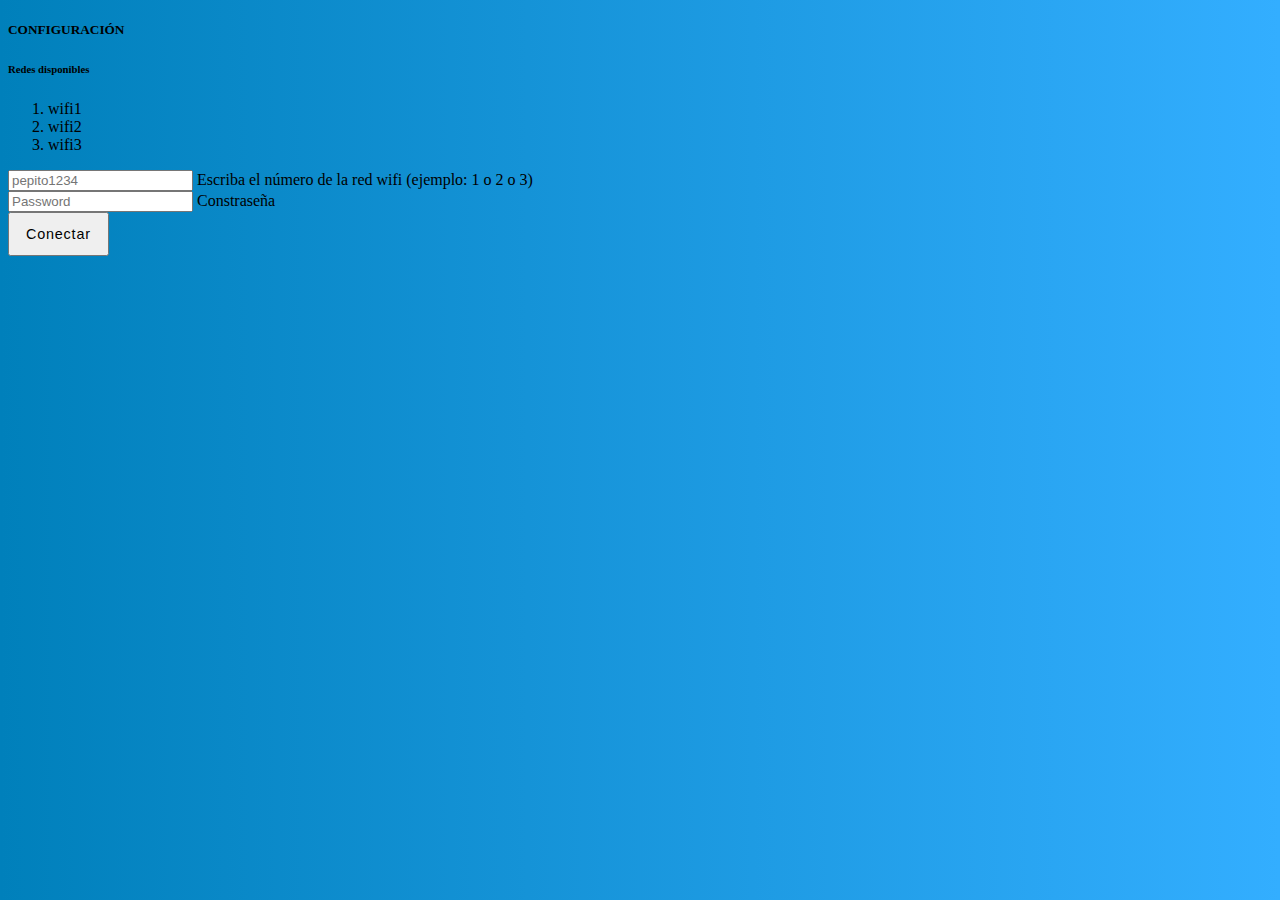
==== data/dashboardAdmin.html @ d5db8e55 "primera versión de la interface" ====
<!DOCTYPE HTML>
<html>
<style>
    body {
  background: #0080bb;
  background: linear-gradient(to right, #0080bb, #33AEFF);
}

.btn-login {
  font-size: 0.9rem;
  letter-spacing: 0.05rem;
  padding: 0.75rem 1rem;
}

.btn-google {
  color: white !important;
  background-color: #ea4335;
}

.btn-facebook {
  color: white !important;
  background-color: #0080bb;
}
.styleLogo{
  width:25rem;
}
    
</style>
<head>
      <link rel="stylesheet" href="style1"/>
      <link rel="stylesheet" href="style2"/>
      <link rel="stylesheet" href="style3"/>
    </head>
<body>
  <div class="container">
    <div class="row">
      <div class="col-sm-9 col-md-7 col-lg-5 mx-auto">
        <div class="card border-0 shadow rounded-3 my-5">
          <div class="card-body p-4 p-sm-5">
            <h5 class="card-title text-center mb-5 fw-light fs-5">CONFIGURACI&Oacute;N</h5>
            <form  action="/get">
              <h6>Redes disponibles</h6>
                <ol>
                  <li>wifi1</li>
                  <li>wifi2</li>
                  <li>wifi3</li>
                </ol> 
              <div class="form-floating mb-3">
                <input name="input1" type="text" class="form-control" id="floatingInput" placeholder="pepito1234" required="true">
                <label for="floatingInput">Escriba el n&uacute;mero de la red wifi (ejemplo: 1 o 2 o 3)</label>
              </div>
              <div class="form-floating mb-3">
                <input name="input2" type="password" class="form-control" id="floatingPassword" placeholder="Password" required="true">
                <label for="floatingPassword">Constrase&ntilde;a</label>
              </div>  
              <div class="d-grid">
                <button class="btn btn-primary btn-login text-uppercase fw-bold" type="submit">Conectar</button>
              </div>
            </form>
          </div>
        </div>
      </div>
    </div>
  </div>
</body>
</html>
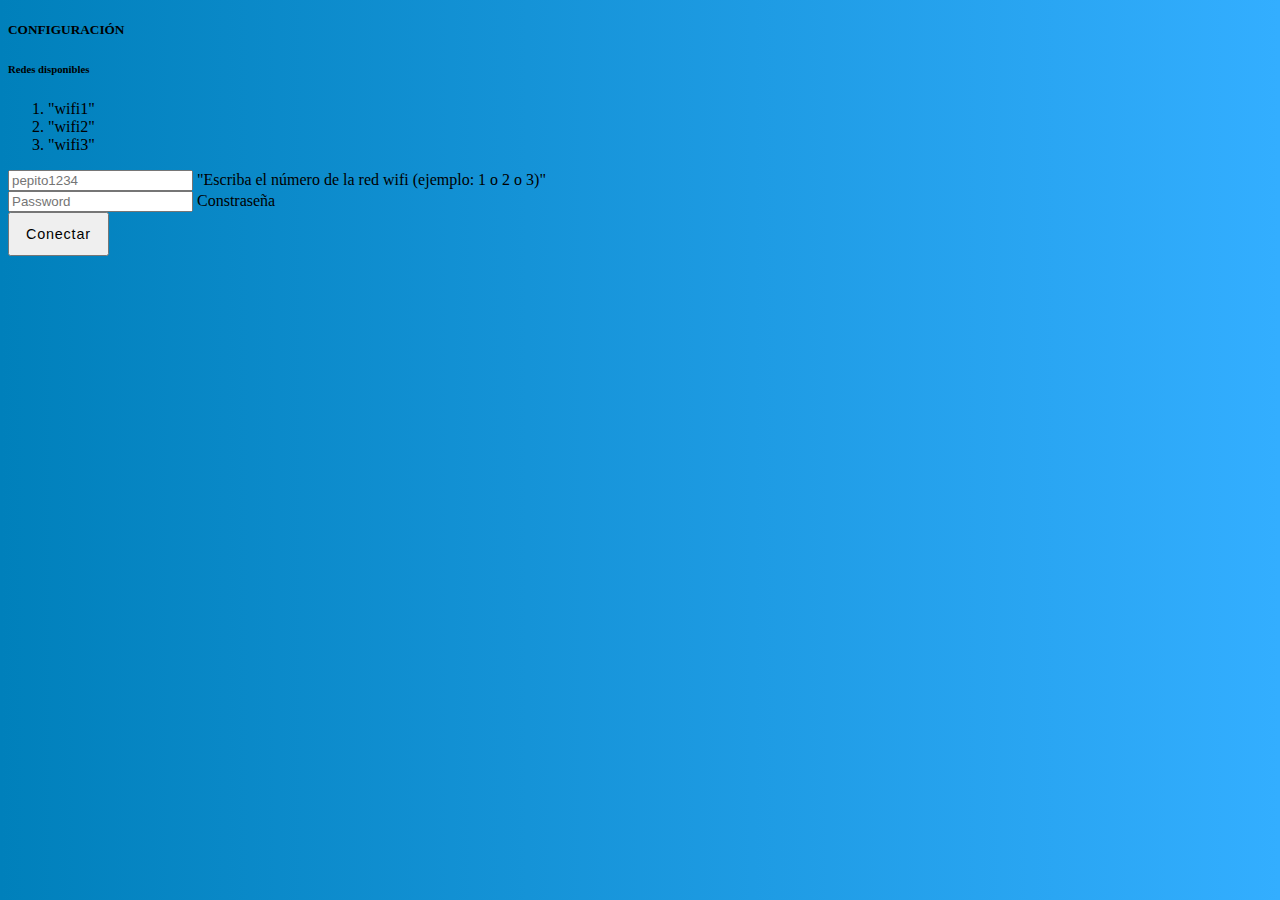
==== commit f79b18a4: "Ajustes para mostrar variables en el html" ====
--- a/data/dashboardAdmin.html
+++ b/data/dashboardAdmin.html
@@ -7,22 +7,22 @@
 }
 
 .btn-login {
-  font-size: 0.9rem;
-  letter-spacing: 0.05rem;
-  padding: 0.75rem 1rem;
-}
+    font-size: 0.9rem;
+   letter-spacing: 0.05rem;
+   padding: 0.75rem 1rem;
+  }
 
-.btn-google {
-  color: white !important;
-  background-color: #ea4335;
-}
+  .btn-google {
+    color: white !important;
+     background-color: #ea4335;
+    }
 
-.btn-facebook {
-  color: white !important;
-  background-color: #0080bb;
-}
-.styleLogo{
-  width:25rem;
+    .btn-facebook {
+      color: white !important;
+      background-color: #0080bb;
+      }
+      .styleLogo{
+        width:25rem;
 }
     
 </style>
@@ -41,13 +41,13 @@
             <form  action="/get">
               <h6>Redes disponibles</h6>
                 <ol>
-                  <li>wifi1</li>
-                  <li>wifi2</li>
-                  <li>wifi3</li>
+                  <li>"wifi1"</li>
+                  <li>"wifi2"</li>
+                  <li>"wifi3"</li>
                 </ol> 
               <div class="form-floating mb-3">
                 <input name="input1" type="text" class="form-control" id="floatingInput" placeholder="pepito1234" required="true">
-                <label for="floatingInput">Escriba el n&uacute;mero de la red wifi (ejemplo: 1 o 2 o 3)</label>
+                <label for="floatingInput">"Escriba el n&uacute;mero de la red wifi (ejemplo: 1 o 2 o 3)"</label>
               </div>
               <div class="form-floating mb-3">
                 <input name="input2" type="password" class="form-control" id="floatingPassword" placeholder="Password" required="true">
